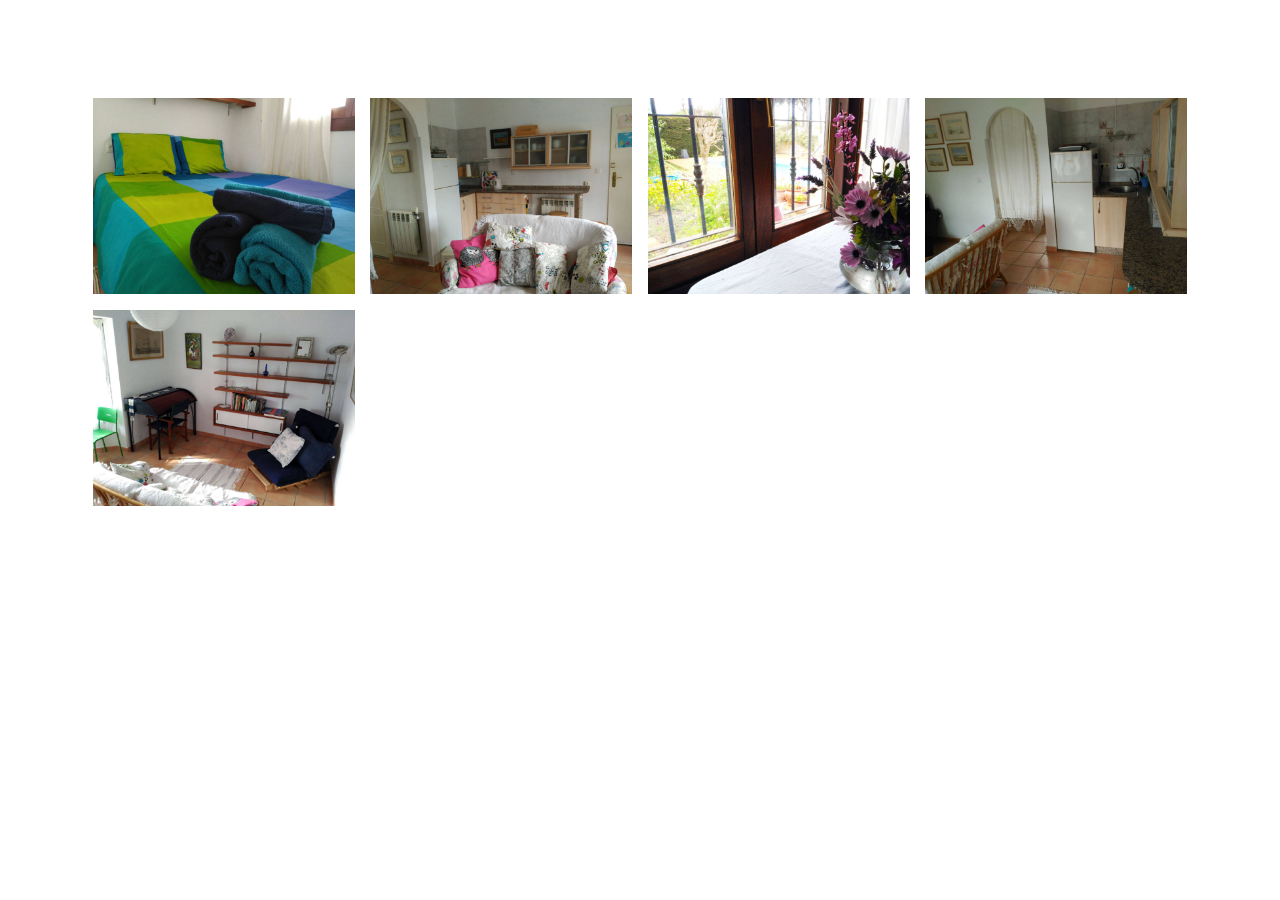
==== gallery/page1.html @ a758ea97 "Added gallery" ====
<!DOCTYPE html>
<html >
<head>
  <!-- Site made with Mobirise Website Builder v4.7.1, https://mobirise.com -->
  <meta charset="UTF-8">
  <meta http-equiv="X-UA-Compatible" content="IE=edge">
  <meta name="generator" content="Mobirise v4.7.1, mobirise.com">
  <meta name="viewport" content="width=device-width, initial-scale=1, minimum-scale=1">
  <link rel="shortcut icon" href="assets/images/logo2.png" type="image/x-icon">
  <meta name="description" content="Web Page Creator Description">
  <title>Page 1</title>
  <link rel="stylesheet" href="assets/web/assets/mobirise-icons/mobirise-icons.css">
  <link rel="stylesheet" href="assets/tether/tether.min.css">
  <link rel="stylesheet" href="assets/bootstrap/css/bootstrap.min.css">
  <link rel="stylesheet" href="assets/bootstrap/css/bootstrap-grid.min.css">
  <link rel="stylesheet" href="assets/bootstrap/css/bootstrap-reboot.min.css">
  <link rel="stylesheet" href="assets/theme/css/style.css">
  <link rel="stylesheet" href="assets/gallery/style.css">
  <link rel="stylesheet" href="assets/mobirise/css/mbr-additional.css" type="text/css">
  
  
  
</head>
<body>
  <section class="mbr-gallery mbr-slider-carousel cid-qPvdoACKpf" id="gallery2-i">

    

    <div class="container">
        <div><!-- Filter --><!-- Gallery --><div class="mbr-gallery-row"><div class="mbr-gallery-layout-default"><div><div><div class="mbr-gallery-item mbr-gallery-item--p1" data-video-url="false" data-tags="Awesome"><div href="#lb-gallery2-i" data-slide-to="0" data-toggle="modal"><img src="assets/images/1-1500x1125-800x600.jpg" alt="" title=""><span class="icon-focus"></span></div></div><div class="mbr-gallery-item mbr-gallery-item--p1" data-video-url="false" data-tags="Awesome"><div href="#lb-gallery2-i" data-slide-to="1" data-toggle="modal"><img src="assets/images/2-1500x1125-800x600.jpg" alt="" title=""><span class="icon-focus"></span></div></div><div class="mbr-gallery-item mbr-gallery-item--p1" data-video-url="false" data-tags="Awesome"><div href="#lb-gallery2-i" data-slide-to="2" data-toggle="modal"><img src="assets/images/3-1500x1125-800x600.jpg" alt="" title=""><span class="icon-focus"></span></div></div><div class="mbr-gallery-item mbr-gallery-item--p1" data-video-url="false" data-tags="Awesome"><div href="#lb-gallery2-i" data-slide-to="3" data-toggle="modal"><img src="assets/images/4-1500x1125-800x600.jpg" alt="" title=""><span class="icon-focus"></span></div></div><div class="mbr-gallery-item mbr-gallery-item--p1" data-video-url="false" data-tags="Awesome"><div href="#lb-gallery2-i" data-slide-to="4" data-toggle="modal"><img src="assets/images/5-1500x1125-800x600.jpg" alt="" title=""><span class="icon-focus"></span></div></div></div></div><div class="clearfix"></div></div></div><!-- Lightbox --><div data-app-prevent-settings="" class="mbr-slider modal fade carousel slide" tabindex="-1" data-keyboard="true" data-interval="false" id="lb-gallery2-i"><div class="modal-dialog"><div class="modal-content"><div class="modal-body"><div class="carousel-inner"><div class="carousel-item"><img src="assets/images/1-1500x1125.jpg" alt="" title=""></div><div class="carousel-item"><img src="assets/images/2-1500x1125.jpg" alt="" title=""></div><div class="carousel-item"><img src="assets/images/3-1500x1125.jpg" alt="" title=""></div><div class="carousel-item"><img src="assets/images/4-1500x1125.jpg" alt="" title=""></div><div class="carousel-item active"><img src="assets/images/5-1500x1125.jpg" alt="" title=""></div></div><a class="carousel-control carousel-control-prev" role="button" data-slide="prev" href="#lb-gallery2-i"><span class="mbri-left mbr-iconfont" aria-hidden="true"></span><span class="sr-only">Previous</span></a><a class="carousel-control carousel-control-next" role="button" data-slide="next" href="#lb-gallery2-i"><span class="mbri-right mbr-iconfont" aria-hidden="true"></span><span class="sr-only">Next</span></a><a class="close" href="#" role="button" data-dismiss="modal"><span class="sr-only">Close</span></a></div></div></div></div></div>
    </div>

</section>


  <section class="engine"><a href="https://mobirise.ws/n">mobile website builder app</a></section><script src="assets/web/assets/jquery/jquery.min.js"></script>
  <script src="assets/popper/popper.min.js"></script>
  <script src="assets/tether/tether.min.js"></script>
  <script src="assets/bootstrap/js/bootstrap.min.js"></script>
  <script src="assets/smoothscroll/smooth-scroll.js"></script>
  <script src="assets/bootstrapcarouselswipe/bootstrap-carousel-swipe.js"></script>
  <script src="assets/vimeoplayer/jquery.mb.vimeo_player.js"></script>
  <script src="assets/masonry/masonry.pkgd.min.js"></script>
  <script src="assets/imagesloaded/imagesloaded.pkgd.min.js"></script>
  <script src="assets/theme/js/script.js"></script>
  <script src="assets/gallery/player.min.js"></script>
  <script src="assets/gallery/script.js"></script>
  <script src="assets/slidervideo/script.js"></script>
  
  
</body>
</html>
---- gallery/assets/web/assets/mobirise-icons/mobirise-icons.css ----
@font-face {
  font-family: 'MobiriseIcons';
  src:  url('mobirise-icons.eot?spat4u');
  src:  url('mobirise-icons.eot?spat4u#iefix') format('embedded-opentype'),
    url('mobirise-icons.ttf?spat4u') format('truetype'),
    url('mobirise-icons.woff?spat4u') format('woff'),
    url('mobirise-icons.svg?spat4u#MobiriseIcons') format('svg');
  font-weight: normal;
  font-style: normal;
}

[class^="mbri-"], [class*=" mbri-"] {
  /* use !important to prevent issues with browser extensions that change fonts */
  font-family: MobiriseIcons !important;
  speak: none;
  font-style: normal;
  font-weight: normal;
  font-variant: normal;
  text-transform: none;
  line-height: 1;

  /* Better Font Rendering =========== */
  -webkit-font-smoothing: antialiased;
  -moz-osx-font-smoothing: grayscale;
}

.mbri-add-submenu:before {
  content: "\e900";
}
.mbri-alert:before {
  content: "\e901";
}
.mbri-align-center:before {
  content: "\e902";
}
.mbri-align-justify:before {
  content: "\e903";
}
.mbri-align-left:before {
  content: "\e904";
}
.mbri-align-right:before {
  content: "\e905";
}
.mbri-android:before {
  content: "\e906";
}
.mbri-apple:before {
  content: "\e907";
}
.mbri-arrow-down:before {
  content: "\e908";
}
.mbri-arrow-next:before {
  content: "\e909";
}
.mbri-arrow-prev:before {
  content: "\e90a";
}
.mbri-arrow-up:before {
  content: "\e90b";
}
.mbri-bold:before {
  content: "\e90c";
}
.mbri-bookmark:before {
  content: "\e90d";
}
.mbri-bootstrap:before {
  content: "\e90e";
}
.mbri-briefcase:before {
  content: "\e90f";
}
.mbri-browse:before {
  content: "\e910";
}
.mbri-bulleted-list:before {
  content: "\e911";
}
.mbri-calendar:before {
  content: "\e912";
}
.mbri-camera:before {
  content: "\e913";
}
.mbri-cart-add:before {
  content: "\e914";
}
.mbri-cart-full:before {
  content: "\e915";
}
.mbri-cash:before {
  content: "\e916";
}
.mbri-change-style:before {
  content: "\e917";
}
.mbri-chat:before {
  content: "\e918";
}
.mbri-clock:before {
  content: "\e919";
}
.mbri-close:before {
  content: "\e91a";
}
.mbri-cloud:before {
  content: "\e91b";
}
.mbri-code:before {
  content: "\e91c";
}
.mbri-contact-form:before {
  content: "\e91d";
}
.mbri-credit-card:before {
  content: "\e91e";
}
.mbri-cursor-click:before {
  content: "\e91f";
}
.mbri-cust-feedback:before {
  content: "\e920";
}
.mbri-database:before {
  content: "\e921";
}
.mbri-delivery:before {
  content: "\e922";
}
.mbri-desktop:before {
  content: "\e923";
}
.mbri-devices:before {
  content: "\e924";
}
.mbri-down:before {
  content: "\e925";
}
.mbri-download:before {
  content: "\e989";
}
.mbri-drag-n-drop:before {
  content: "\e927";
}
.mbri-drag-n-drop2:before {
  content: "\e928";
}
.mbri-edit:before {
  content: "\e929";
}
.mbri-edit2:before {
  content: "\e92a";
}
.mbri-error:before {
  content: "\e92b";
}
.mbri-extension:before {
  content: "\e92c";
}
.mbri-features:before {
  content: "\e92d";
}
.mbri-file:before {
  content: "\e92e";
}
.mbri-flag:before {
  content: "\e92f";
}
.mbri-folder:before {
  content: "\e930";
}
.mbri-gift:before {
  content: "\e931";
}
.mbri-github:before {
  content: "\e932";
}
.mbri-globe:before {
  content: "\e933";
}
.mbri-globe-2:before {
  content: "\e934";
}
.mbri-growing-chart:before {
  content: "\e935";
}
.mbri-hearth:before {
  content: "\e936";
}
.mbri-help:before {
  content: "\e937";
}
.mbri-home:before {
  content: "\e938";
}
.mbri-hot-cup:before {
  content: "\e939";
}
.mbri-idea:before {
  content: "\e93a";
}
.mbri-image-gallery:before {
  content: "\e93b";
}
.mbri-image-slider:before {
  content: "\e93c";
}
.mbri-info:before {
  content: "\e93d";
}
.mbri-italic:before {
  content: "\e93e";
}
.mbri-key:before {
  content: "\e93f";
}
.mbri-laptop:before {
  content: "\e940";
}
.mbri-layers:before {
  content: "\e941";
}
.mbri-left-right:before {
  content: "\e942";
}
.mbri-left:before {
  content: "\e943";
}
.mbri-letter:before {
  content: "\e944";
}
.mbri-like:before {
  content: "\e945";
}
.mbri-link:before {
  content: "\e946";
}
.mbri-lock:before {
  content: "\e947";
}
.mbri-login:before {
  content: "\e948";
}
.mbri-logout:before {
  content: "\e949";
}
.mbri-magic-stick:before {
  content: "\e94a";
}
.mbri-map-pin:before {
  content: "\e94b";
}
.mbri-menu:before {
  content: "\e94c";
}
.mbri-mobile:before {
  content: "\e94d";
}
.mbri-mobile2:before {
  content: "\e94e";
}
.mbri-mobirise:before {
  content: "\e94f";
}
.mbri-more-horizontal:before {
  content: "\e950";
}
.mbri-more-vertical:before {
  content: "\e951";
}
.mbri-music:before {
  content: "\e952";
}
.mbri-new-file:before {
  content: "\e953";
}
.mbri-numbered-list:before {
  content: "\e954";
}
.mbri-opened-folder:before {
  content: "\e955";
}
.mbri-pages:before {
  content: "\e956";
}
.mbri-paper-plane:before {
  content: "\e957";
}
.mbri-paperclip:before {
  content: "\e958";
}
.mbri-photo:before {
  content: "\e959";
}
.mbri-photos:before {
  content: "\e95a";
}
.mbri-pin:before {
  content: "\e95b";
}
.mbri-play:before {
  content: "\e95c";
}
.mbri-plus:before {
  content: "\e95d";
}
.mbri-preview:before {
  content: "\e95e";
}
.mbri-print:before {
  content: "\e95f";
}
.mbri-protect:before {
  content: "\e960";
}
.mbri-question:before {
  content: "\e961";
}
.mbri-quote-left:before {
  content: "\e962";
}
.mbri-quote-right:before {
  content: "\e963";
}
.mbri-refresh:before {
  content: "\e964";
}
.mbri-responsive:before {
  content: "\e965";
}
.mbri-right:before {
  content: "\e966";
}
.mbri-rocket:before {
  content: "\e967";
}
.mbri-sad-face:before {
  content: "\e968";
}
.mbri-sale:before {
  content: "\e969";
}
.mbri-save:before {
  content: "\e96a";
}
.mbri-search:before {
  content: "\e96b";
}
.mbri-setting:before {
  content: "\e96c";
}
.mbri-setting2:before {
  content: "\e96d";
}
.mbri-setting3:before {
  content: "\e96e";
}
.mbri-share:before {
  content: "\e96f";
}
.mbri-shopping-bag:before {
  content: "\e970";
}
.mbri-shopping-basket:before {
  content: "\e971";
}
.mbri-shopping-cart:before {
  content: "\e972";
}
.mbri-sites:before {
  content: "\e973";
}
.mbri-smile-face:before {
  content: "\e974";
}
.mbri-speed:before {
  content: "\e975";
}
.mbri-star:before {
  content: "\e976";
}
.mbri-success:before {
  content: "\e977";
}
.mbri-sun:before {
  content: "\e978";
}
.mbri-sun2:before {
  content: "\e979";
}
.mbri-tablet:before {
  content: "\e97a";
}
.mbri-tablet-vertical:before {
  content: "\e97b";
}
.mbri-target:before {
  content: "\e97c";
}
.mbri-timer:before {
  content: "\e97d";
}
.mbri-to-ftp:before {
  content: "\e97e";
}
.mbri-to-local-drive:before {
  content: "\e97f";
}
.mbri-touch-swipe:before {
  content: "\e980";
}
.mbri-touch:before {
  content: "\e981";
}
.mbri-trash:before {
  content: "\e982";
}
.mbri-underline:before {
  content: "\e983";
}
.mbri-unlink:before {
  content: "\e984";
}
.mbri-unlock:before {
  content: "\e985";
}
.mbri-up-down:before {
  content: "\e986";
}
.mbri-up:before {
  content: "\e987";
}
.mbri-update:before {
  content: "\e988";
}
.mbri-upload:before {
 content: "\e926"; 
}
.mbri-user:before {
  content: "\e98a";
}
.mbri-user2:before {
  content: "\e98b";
}
.mbri-users:before {
  content: "\e98c";
}
.mbri-video:before {
  content: "\e98d";
}
.mbri-video-play:before {
  content: "\e98e";
}
.mbri-watch:before {
  content: "\e98f";
}
.mbri-website-theme:before {
  content: "\e990";
}
.mbri-wifi:before {
  content: "\e991";
}
.mbri-windows:before {
  content: "\e992";
}
.mbri-zoom-out:before {
  content: "\e993";
}
.mbri-redo:before {
  content: "\e994";
}
.mbri-undo:before {
  content: "\e995";
}
---- gallery/assets/theme/css/style.css ----
/*!
 * Mobirise v4 theme (https://mobirise.com/)
 * Copyright 2017 Mobirise
 */
section {
  background-color: #eeeeee; }

section,
.container,
.container-fluid {
  position: relative;
  word-wrap: break-word; }

a.mbr-iconfont:hover {
  text-decoration: none; }

.article .lead p, .article .lead ul, .article .lead ol, .article .lead pre, .article .lead blockquote {
  margin-bottom: 0; }

a {
  font-style: normal;
  font-weight: 400;
  cursor: pointer; }
  a, a:hover {
    text-decoration: none; }

figure {
  margin-bottom: 0; }

body {
  color: #232323; }

h1, h2, h3, h4, h5, h6,
.h1, .h2, .h3, .h4, .h5, .h6,
.display-1, .display-2, .display-3, .display-4 {
  line-height: 1;
  word-break: break-word;
  word-wrap: break-word; }

b, strong {
  font-weight: bold; }

blockquote {
  padding: 10px 0 10px 20px;
  position: relative;
  border-left: 2px solid;
  border-color: #ff3366; }

input:-webkit-autofill, input:-webkit-autofill:hover, input:-webkit-autofill:focus, input:-webkit-autofill:active {
  transition-delay: 9999s;
  transition-property: background-color, color; }

textarea[type="hidden"] {
  display: none; }

body {
  position: relative; }

section {
  background-position: 50% 50%;
  background-repeat: no-repeat;
  background-size: cover; }
  section .mbr-background-video,
  section .mbr-background-video-preview {
    position: absolute;
    bottom: 0;
    left: 0;
    right: 0;
    top: 0; }

.hidden {
  visibility: hidden; }

.mbr-z-index20 {
  z-index: 20; }

/*! Base colors */
.mbr-white {
  color: #ffffff; }

.mbr-black {
  color: #000000; }

.mbr-bg-white {
  background-color: #ffffff; }

.mbr-bg-black {
  background-color: #000000; }

/*! Text-aligns */
.align-left {
  text-align: left; }

.align-center {
  text-align: center; }

.align-right {
  text-align: right; }

@media (max-width: 767px) {
  .align-left, .align-center, .align-right, .mbr-section-btn, .mbr-section-title {
    text-align: center; } }
/*! Font-weight  */
.mbr-light {
  font-weight: 300; }

.mbr-regular {
  font-weight: 400; }

.mbr-semibold {
  font-weight: 500; }

.mbr-bold {
  font-weight: 700; }

/*! Media  */
.media-size-item {
  -webkit-flex: 1 1 auto;
  -moz-flex: 1 1 auto;
  -ms-flex: 1 1 auto;
  -o-flex: 1 1 auto;
  flex: 1 1 auto; }

.media-content {
  -webkit-flex-basis: 100%;
  flex-basis: 100%; }

.media-container-row {
  display: -ms-flexbox;
  display: -webkit-flex;
  display: flex;
  -webkit-flex-direction: row;
  -ms-flex-direction: row;
  flex-direction: row;
  -webkit-flex-wrap: wrap;
  -ms-flex-wrap: wrap;
  flex-wrap: wrap;
  -webkit-justify-content: center;
  -ms-flex-pack: center;
  justify-content: center;
  -webkit-align-content: center;
  -ms-flex-line-pack: center;
  align-content: center;
  -webkit-align-items: start;
  -ms-flex-align: start;
  align-items: start; }
  .media-container-row .media-size-item {
    width: 400px; }

.media-container-column {
  display: -ms-flexbox;
  display: -webkit-flex;
  display: flex;
  -webkit-flex-direction: column;
  -ms-flex-direction: column;
  flex-direction: column;
  -webkit-flex-wrap: wrap;
  -ms-flex-wrap: wrap;
  flex-wrap: wrap;
  -webkit-justify-content: center;
  -ms-flex-pack: center;
  justify-content: center;
  -webkit-align-content: center;
  -ms-flex-line-pack: center;
  align-content: center;
  -webkit-align-items: stretch;
  -ms-flex-align: stretch;
  align-items: stretch; }
  .media-container-column > * {
    width: 100%; }

@media (min-width: 992px) {
  .media-container-row {
    -webkit-flex-wrap: nowrap;
    -ms-flex-wrap: nowrap;
    flex-wrap: nowrap; } }
figure {
  overflow: hidden; }

figure[mbr-media-size] {
  transition: width 0.1s; }

.mbr-figure img, .mbr-figure iframe {
  display: block;
  width: 100%; }

.card {
  background-color: transparent;
  border: none; }

.card-img {
  text-align: center;
  flex-shrink: 0; }

.media {
  max-width: 100%;
  margin: 0 auto; }

.mbr-figure {
  -ms-flex-item-align: center;
  -ms-grid-row-align: center;
  -webkit-align-self: center;
  align-self: center; }

.media-container > div {
  max-width: 100%; }

.mbr-figure img, .card-img img {
  width: 100%; }

@media (max-width: 991px) {
  .media-size-item {
    width: auto !important; }

  .media {
    width: auto; }

  .mbr-figure {
    width: 100% !important; } }
/*! Buttons */
.mbr-section-btn {
  margin-left: -.25rem;
  margin-right: -.25rem;
  font-size: 0; }

nav .mbr-section-btn {
  margin-left: 0rem;
  margin-right: 0rem; }

/*! Btn icon margin */
.btn .mbr-iconfont, .btn.btn-sm .mbr-iconfont {
  cursor: pointer;
  margin-right: 0.5rem; }

.btn.btn-md .mbr-iconfont, .btn.btn-md .mbr-iconfont {
  margin-right: 0.8rem; }

.mbr-regular {
  font-weight: 400; }

.mbr-semibold {
  font-weight: 500; }

.mbr-bold {
  font-weight: 700; }

[type="submit"] {
  -webkit-appearance: none; }

/*! Full-screen */
.mbr-fullscreen .mbr-overlay {
  min-height: 100vh; }

.mbr-fullscreen {
  display: flex;
  display: -webkit-flex;
  display: -moz-flex;
  display: -ms-flex;
  display: -o-flex;
  align-items: center;
  -webkit-align-items: center;
  min-height: 100vh;
  padding-top: 3rem;
  padding-bottom: 3rem; }

/*! Map */
.map {
  height: 25rem;
  position: relative; }
  .map iframe {
    width: 100%;
    height: 100%; }

/* Form */
.form-asterisk {
  font-family: initial;
  position: absolute;
  top: -2px;
  font-weight: normal; }

/*! Scroll to top arrow */
.mbr-arrow-up {
  bottom: 25px;
  right: 90px;
  position: fixed;
  text-align: right;
  z-index: 5000;
  color: #ffffff;
  font-size: 32px;
  transform: rotate(180deg);
  -webkit-transform: rotate(180deg); }

.mbr-arrow-up a {
  background: rgba(0, 0, 0, 0.2);
  border-radius: 3px;
  color: #fff;
  display: inline-block;
  height: 60px;
  width: 60px;
  outline-style: none !important;
  position: relative;
  text-decoration: none;
  transition: all .3s ease-in-out;
  cursor: pointer;
  text-align: center; }
  .mbr-arrow-up a:hover {
    background-color: rgba(0, 0, 0, 0.4); }
  .mbr-arrow-up a i {
    line-height: 60px; }

.mbr-arrow-up-icon {
  display: block;
  color: #fff; }

.mbr-arrow-up-icon::before {
  content: "\203a";
  display: inline-block;
  font-family: serif;
  font-size: 32px;
  line-height: 1;
  font-style: normal;
  position: relative;
  top: 6px;
  left: -4px;
  -webkit-transform: rotate(-90deg);
  transform: rotate(-90deg); }

/*! Arrow Down */
.mbr-arrow {
  position: absolute;
  bottom: 45px;
  left: 50%;
  width: 60px;
  height: 60px;
  cursor: pointer;
  background-color: rgba(80, 80, 80, 0.5);
  border-radius: 50%;
  -webkit-transform: translateX(-50%);
  transform: translateX(-50%); }
  .mbr-arrow > a {
    display: inline-block;
    text-decoration: none;
    outline-style: none;
    -webkit-animation: arrowdown 1.7s ease-in-out infinite;
    animation: arrowdown 1.7s ease-in-out infinite; }
    .mbr-arrow > a > i {
      position: absolute;
      top: -2px;
      left: 15px;
      font-size: 2rem; }

@keyframes arrowdown {
  0% {
    transform: translateY(0px);
    -webkit-transform: translateY(0px); }
  50% {
    transform: translateY(-5px);
    -webkit-transform: translateY(-5px); }
  100% {
    transform: translateY(0px);
    -webkit-transform: translateY(0px); } }
@-webkit-keyframes arrowdown {
  0% {
    transform: translateY(0px);
    -webkit-transform: translateY(0px); }
  50% {
    transform: translateY(-5px);
    -webkit-transform: translateY(-5px); }
  100% {
    transform: translateY(0px);
    -webkit-transform: translateY(0px); } }
@media (max-width: 500px) {
  .mbr-arrow-up {
    left: 50%;
    right: auto;
    transform: translateX(-50%) rotate(180deg);
    -webkit-transform: translateX(-50%) rotate(180deg); } }
/*Gradients animation*/
@keyframes gradient-animation {
  from {
    background-position: 0% 100%;
    animation-timing-function: ease-in-out; }
  to {
    background-position: 100% 0%;
    animation-timing-function: ease-in-out; } }
@-webkit-keyframes gradient-animation {
  from {
    background-position: 0% 100%;
    animation-timing-function: ease-in-out; }
  to {
    background-position: 100% 0%;
    animation-timing-function: ease-in-out; } }
.bg-gradient {
  background-size: 200% 200%;
  animation: gradient-animation 5s infinite alternate;
  -webkit-animation: gradient-animation 5s infinite alternate; }

.menu .navbar-brand {
  display: -webkit-flex; }
  .menu .navbar-brand span {
    display: flex;
    display: -webkit-flex; }
  .menu .navbar-brand .navbar-caption-wrap {
    display: -webkit-flex; }
  .menu .navbar-brand .navbar-logo img {
    display: -webkit-flex; }
@media (min-width: 768px) and (max-width: 991px) {
  .menu .navbar-toggleable-sm .navbar-nav {
    display: -webkit-box;
    display: -webkit-flex;
    display: -ms-flexbox; } }
@media (min-width: 992px) {
  .menu .navbar-nav.nav-dropdown {
    display: -webkit-flex; }
  .menu .navbar-toggleable-sm .navbar-collapse {
    display: -webkit-flex !important; } }

/*# sourceMappingURL=style.css.map */
.engine {
	position: absolute;
	text-indent: -2400px;
	text-align: center;
	padding: 0;
	top: 0;
	left: -2400px;
}
---- gallery/assets/gallery/style.css ----
/*-------

   Gallery

-------*/
.mbr-gallery .mbr-gallery-item {
  position: relative;
  display: inline-block;
  width: 25%;
  cursor: pointer; }

@media (max-width: 768px) {
  .mbr-gallery .mbr-gallery-item {
    width: 50%; } }
@media (max-width: 400px) {
  .mbr-gallery .mbr-gallery-item {
    width: 100%; } }
.mbr-gallery .icon-focus,
.mbr-gallery .icon-video {
  position: absolute;
  top: calc(50% - 32px);
  left: calc(50% - 24px);
  font-family: 'MobiriseIcons' !important;
  font-size: 3rem !important;
  color: #fff;
  opacity: 0;
  transition: .2s opacity ease-in-out;
  z-index: 5; }

.mbr-gallery .icon-focus::before {
  content: '\e96b'; }

.mbr-gallery .icon-video::before {
  content: '\e95c'; }

.mbr-gallery .mbr-gallery-item > div:hover .icon-focus,
.mbr-gallery .mbr-gallery-item > div:hover .icon-video {
  opacity: 1; }

.mbr-gallery .mbr-gallery-item img {
  width: 100%;
  opacity: 1;
  -webkit-transition: .2s opacity ease-in-out;
  transition: .2s opacity ease-in-out; }

.mbr-gallery .mbr-gallery-item > div:hover img {
  opacity: 1; }

.mbr-gallery .mbr-gallery-item > div {
  background: #fff;
  display: block;
  outline: none;
  position: relative; }

.mbr-gallery .mbr-gallery-item .icon {
  -webkit-transform: translateX(-50%) translateY(-50%);
  -webkit-transition: .2s opacity ease-in-out;
  color: #000;
  font-size: 30px;
  height: 69px;
  left: 50%;
  opacity: 0;
  position: absolute;
  top: 50%;
  transform: translateX(-50%) translateY(-50%);
  transition: .2s opacity ease-in-out;
  width: 69px; }

.mbr-gallery .mbr-gallery-item .icon::after,
.mbr-gallery .mbr-gallery-item .icon::before {
  content: '';
  display: block;
  position: absolute;
  height: 69px;
  width: 1px;
  margin-left: 34.5px;
  background-color: #fff; }

.mbr-gallery .mbr-gallery-item .icon::after {
  width: 69px;
  height: 1px;
  margin-left: 0;
  margin-top: 34.5px; }

.mbr-gallery .mbr-gallery-item > div:hover .icon {
  opacity: 1; }

.mbr-gallery .mbr-gallery-item > div:hover::before {
  opacity: .9; }

.mbr-gallery .mbr-gallery-item > div:hover .mbr-gallery-title {
  background: transparent !important; }

/* remove spacing */
.mbr-gallery .mbr-gallery-row.no-gutter {
  margin: 0; }

.mbr-gallery .mbr-gallery-row.no-gutter .mbr-gallery-item {
  padding: 0; }

/* container */
.mbr-gallery .container.mbr-gallery-layout-default {
  padding: 93px 0; }

/* fix horizontal scrollbar */
.mbr-gallery .mbr-gallery-layout-article,
.mbr-gallery .mbr-gallery-layout-default {
  overflow: hidden; }

/* lightbox */
.mbr-gallery .modal {
  position: fixed;
  overflow: hidden;
  padding-right: 0 !important; }

.mbr-gallery .modal-content {
  border-radius: 0;
  border: none;
  background: transparent; }

.mbr-gallery .modal-body {
  padding: 0; }

.mbr-gallery .modal-body img {
  width: 100%; }

.mbr-gallery .modal .close {
  position: fixed;
  background: #1b1b1b;
  opacity: .5;
  font-size: 35px;
  font-weight: 300;
  width: 70px;
  height: 70px;
  border-radius: 50%;
  color: #fff;
  top: 2.5rem;
  right: 2.5rem;
  line-height: 70px;
  border: none;
  text-align: center;
  text-shadow: none;
  z-index: 5;
  -webkit-transition: opacity .3s ease;
  -moz-transition: opacity .3s ease;
  -o-transition: opacity .3s ease;
  transition: opacity .3s ease;
  font-family: 'MobiriseIcons'; }
  .mbr-gallery .modal .close::before {
    content: '\e91a'; }

.mbr-gallery .modal .close:hover {
  opacity: 1;
  background: #000;
  color: #fff; }

.mbr-gallery .modal-dialog {
  max-width: 100% !important; }

.mbr-gallery .modal.in .modal-dialog {
  margin: 0 auto; }

/* modal back color opacity */
.modal-backdrop.in {
  opacity: .8;
  filter: alpha(opacity=80); }

@media (max-width: 768px) {
  .mbr-gallery .carousel-control,
  .mbr-gallery .carousel-indicators,
  .mbr-gallery .modal .close {
    position: fixed; } }
/* fix fade in effect */
.mbr-gallery .modal.fade .modal-dialog {
  -webkit-transition: margin-top .3s ease-out;
  -moz-transition: margin-top .3s ease-out;
  -o-transition: margin-top .3s ease-out;
  transition: margin-top .3s ease-out; }

.mbr-gallery .modal.fade .modal-dialog,
.mbr-gallery .modal.in .modal-dialog {
  -webkit-transform: none;
  -ms-transform: none;
  -o-transform: none;
  transform: none; }

/*-------

   Slider

-------*/
.mbr-slider .carousel-inner > .active,
.mbr-slider .carousel-inner > .next,
.mbr-slider .carousel-inner > .prev {
  display: table; }

.mbr-slider .carousel-control {
  position: absolute;
  width: 70px;
  height: 70px;
  top: 50%;
  margin-top: -35px;
  line-height: 70px;
  border-radius: 50%;
  font-size: 35px;
  border: 0;
  opacity: .5;
  text-shadow: none;
  z-index: 5;
  color: #fff;
  -webkit-transition: all .2s ease-in-out 0s;
  -o-transition: all .2s ease-in-out 0s;
  transition: all .2s ease-in-out 0s; }

.mbr-gallery .mbr-slider .carousel-control {
  position: fixed; }

@media (max-width: 991px) {
  .mbr-gallery .mbr-slider .carousel-control {
    bottom: 2.5rem;
    margin-top: 0;
    top: auto;
    z-index: 17; } }
.mbr-gallery .mbr-slider .carousel-inner > .active {
  display: block; }

.mbr-slider .carousel-control.left {
  left: 0;
  margin-left: 2.5rem; }

.mbr-slider .carousel-control.right {
  right: 0;
  margin-right: 2.5rem; }

.mbr-slider .carousel-control .icon-next,
.mbr-slider .carousel-control .icon-prev {
  margin-top: -18px;
  font-size: 40px;
  line-height: 27px; }

.mbr-slider .carousel-control:hover {
  background: #1b1b1b;
  color: #fff;
  opacity: 1; }

.mbr-slider .carousel-indicators {
  position: absolute;
  bottom: 0;
  margin-bottom: 1.5rem !important; }

@media (max-width: 543px) {
  .mbr-slider .carousel-indicators {
    display: none; } }
.carousel-indicators .active,
.carousel-indicators li {
  width: 15px;
  height: 15px;
  margin: 3px;
  background: #1b1b1b;
  border: 0;
  opacity: .5; }

.carousel-indicators .active {
  border: 4px solid #1b1b1b;
  background: #fff; }

.carousel-indicators li {
  max-width: 15px;
  max-height: 15px;
  margin: 3px;
  background: #1b1b1b;
  border: 0;
  border-radius: 50%;
  opacity: .5; }

.carousel-indicators li.active {
  border: 4px solid #1b1b1b;
  background: #fff; }

.container .carousel-indicators {
  margin-bottom: 3px; }

.mbr-gallery .mbr-slider .carousel-indicators {
  position: fixed;
  margin-bottom: 2.5rem !important; }

@media (max-width: 991px) {
  .mbr-gallery .mbr-slider .carousel-indicators {
    margin-bottom: 3.625rem !important;
    padding-left: 2.5rem;
    padding-right: 2.5rem; } }
.mbr-slider .carousel-indicators .active,
.mbr-slider .carousel-indicators li {
  width: 20px;
  height: 20px;
  margin: 3px;
  background: #1b1b1b;
  border: 0;
  opacity: .5; }

.mbr-slider .carousel-indicators .active {
  border: 4px solid #1b1b1b;
  background: #fff; }

@media (max-width: 767px) {
  .mbr-slider .carousel-control {
    top: auto;
    bottom: 20px; }

  .mbr-slider > .container .carousel-control {
    margin-bottom: 0; } }
/* boxed slider */
.mbr-slider > .boxed-slider {
  position: relative;
  padding: 93px 0; }

.mbr-slider > .boxed-slider > div {
  position: relative; }

.mbr-slider > .container img {
  width: 100%; }

.mbr-slider > .container img + .row {
  position: absolute;
  top: 50%;
  left: 0;
  right: 0;
  -webkit-transform: translateY(-50%);
  -moz-transform: translateY(-50%);
  transform: translateY(-50%);
  z-index: 2; }

.mbr-slider .mbr-section {
  padding: 0;
  background-attachment: scroll; }

.mbr-slider .mbr-table-cell {
  padding: 0; }

.mbr-slider > .container .carousel-indicators {
  margin-bottom: 3px; }

/* article slider */
.mbr-slider > .article-slider .mbr-section,
.mbr-slider > .article-slider .mbr-section .mbr-table-cell {
  padding-top: 0;
  padding-bottom: 0; }

.modal-backdrop.show {
  opacity: .7; }

.video-container .mbr-background-video iframe {
  width: 100%;
  height: 100%; }

.mbr-gallery-item__hided {
  position: absolute !important;
  left: 0 !important;
  width: 0 !important;
  height: 0;
  padding: 0 !important; }

.mbr-gallery-item__hided img {
  display: none !important; }

.mbr-gallery-item__hided span {
  display: none !important; }

.mbr-gallery-filter {
  padding-top: 30px;
  padding-bottom: 30px;
  text-align: center; }
  .mbr-gallery-filter li {
    display: inline-block;
    padding: 5px 0;
    transition: all .3s ease-out; }
    .mbr-gallery-filter li .btn {
      cursor: pointer; }
  .mbr-gallery-filter.gallery-filter__bg li {
    color: #fff; }
  .mbr-gallery-filter.gallery-filter__bg .active {
    color: #000;
    background-color: #fff; }
  .mbr-gallery-filter ul {
    display: inline-block;
    width: 100%;
    padding-left: 0;
    margin-bottom: 0;
    list-style: none; }

.mbr-gallery-item > div {
  position: relative; }

.mbr-gallery-item--p1 {
  padding: 0.5rem; }

.mbr-gallery-item--p2 {
  padding: 1rem; }

.mbr-gallery-item--p3 {
  padding: 1.5rem; }

.mbr-gallery-item--p4 {
  padding: 2rem; }

.mbr-gallery-item--p5 {
  padding: 2.5rem; }

.mbr-gallery-item--p6 {
  padding: 3rem; }

.mbr-gallery .mbr-gallery-item--p4 {
  width: 33.333%; }

.mbr-gallery .mbr-gallery-item--p6, .mbr-gallery .mbr-gallery-item--p5 {
  width: 50%; }

@media (max-width: 992px) {
  .mbr-gallery-item--p1 {
    padding: 0.5rem; }

  .mbr-gallery-item--p2 {
    padding: 0.8rem; }

  .mbr-gallery-item--p3 {
    padding: 1rem; }

  .mbr-gallery-item--p4 {
    padding: 1.5rem; }

  .mbr-gallery-item--p5 {
    padding: 1.8rem; }

  .mbr-gallery-item--p6 {
    padding: 2rem; }

  .mbr-gallery .mbr-gallery-item--p2,
  .mbr-gallery .mbr-gallery-item--p3 {
    width: 50%; }

  .mbr-gallery .mbr-gallery-item--p6,
  .mbr-gallery .mbr-gallery-item--p5,
  .mbr-gallery .mbr-gallery-item--p4 {
    width: 100%; } }
@media (max-width: 400px) {
  .mbr-gallery .mbr-gallery-item--p3,
  .mbr-gallery .mbr-gallery-item--p2,
  .mbr-gallery .mbr-gallery-item--p1 {
    width: 100%; } }

/*# sourceMappingURL=style.css.map */
---- gallery/assets/mobirise/css/mbr-additional.css ----
@import url(https://fonts.googleapis.com/css?family=Rubik:300,300i,400,400i,500,500i,700,700i,900,900i);





body {
  font-style: normal;
  line-height: 1.5;
}
.mbr-section-title {
  font-style: normal;
  line-height: 1.2;
}
.mbr-section-subtitle {
  line-height: 1.3;
}
.mbr-text {
  font-style: normal;
  line-height: 1.6;
}
.display-1 {
  font-family: 'Rubik', sans-serif;
  font-size: 4.25rem;
}
.display-1 > .mbr-iconfont {
  font-size: 6.8rem;
}
.display-2 {
  font-family: 'Rubik', sans-serif;
  font-size: 3rem;
}
.display-2 > .mbr-iconfont {
  font-size: 4.8rem;
}
.display-4 {
  font-family: 'Rubik', sans-serif;
  font-size: 1rem;
}
.display-4 > .mbr-iconfont {
  font-size: 1.6rem;
}
.display-5 {
  font-family: 'Rubik', sans-serif;
  font-size: 1.5rem;
}
.display-5 > .mbr-iconfont {
  font-size: 2.4rem;
}
.display-7 {
  font-family: 'Rubik', sans-serif;
  font-size: 1rem;
}
.display-7 > .mbr-iconfont {
  font-size: 1.6rem;
}
/* ---- Fluid typography for mobile devices ---- */
/* 1.4 - font scale ratio ( bootstrap == 1.42857 ) */
/* 100vw - current viewport width */
/* (48 - 20)  48 == 48rem == 768px, 20 == 20rem == 320px(minimal supported viewport) */
/* 0.65 - min scale variable, may vary */
@media (max-width: 768px) {
  .display-1 {
    font-size: 3.4rem;
    font-size: calc( 2.1374999999999997rem + (4.25 - 2.1374999999999997) * ((100vw - 20rem) / (48 - 20)));
    line-height: calc( 1.4 * (2.1374999999999997rem + (4.25 - 2.1374999999999997) * ((100vw - 20rem) / (48 - 20))));
  }
  .display-2 {
    font-size: 2.4rem;
    font-size: calc( 1.7rem + (3 - 1.7) * ((100vw - 20rem) / (48 - 20)));
    line-height: calc( 1.4 * (1.7rem + (3 - 1.7) * ((100vw - 20rem) / (48 - 20))));
  }
  .display-4 {
    font-size: 0.8rem;
    font-size: calc( 1rem + (1 - 1) * ((100vw - 20rem) / (48 - 20)));
    line-height: calc( 1.4 * (1rem + (1 - 1) * ((100vw - 20rem) / (48 - 20))));
  }
  .display-5 {
    font-size: 1.2rem;
    font-size: calc( 1.175rem + (1.5 - 1.175) * ((100vw - 20rem) / (48 - 20)));
    line-height: calc( 1.4 * (1.175rem + (1.5 - 1.175) * ((100vw - 20rem) / (48 - 20))));
  }
}
/* Buttons */
.btn {
  font-weight: 500;
  border-width: 2px;
  font-style: normal;
  letter-spacing: 1px;
  margin: .4rem .8rem;
  white-space: normal;
  -webkit-transition: all 0.3s ease-in-out;
  -moz-transition: all 0.3s ease-in-out;
  transition: all 0.3s ease-in-out;
  padding: 1rem 3rem;
  border-radius: 3px;
  display: inline-flex;
  align-items: center;
  justify-content: center;
  word-break: break-word;
}
.btn-sm {
  font-weight: 500;
  letter-spacing: 1px;
  -webkit-transition: all 0.3s ease-in-out;
  -moz-transition: all 0.3s ease-in-out;
  transition: all 0.3s ease-in-out;
  padding: 0.6rem 1.5rem;
  border-radius: 3px;
}
.btn-md {
  font-weight: 500;
  letter-spacing: 1px;
  margin: .4rem .8rem !important;
  -webkit-transition: all 0.3s ease-in-out;
  -moz-transition: all 0.3s ease-in-out;
  transition: all 0.3s ease-in-out;
  padding: 1rem 3rem;
  border-radius: 3px;
}
.btn-lg {
  font-weight: 500;
  letter-spacing: 1px;
  margin: .4rem .8rem !important;
  -webkit-transition: all 0.3s ease-in-out;
  -moz-transition: all 0.3s ease-in-out;
  transition: all 0.3s ease-in-out;
  padding: 1.2rem 3.2rem;
  border-radius: 3px;
}
.bg-primary {
  background-color: #149dcc !important;
}
.bg-success {
  background-color: #f7ed4a !important;
}
.bg-info {
  background-color: #82786e !important;
}
.bg-warning {
  background-color: #879a9f !important;
}
.bg-danger {
  background-color: #b1a374 !important;
}
.btn-primary,
.btn-primary:active {
  background-color: #149dcc !important;
  border-color: #149dcc !important;
  color: #ffffff !important;
}
.btn-primary:hover,
.btn-primary:focus,
.btn-primary.focus,
.btn-primary.active {
  color: #ffffff !important;
  background-color: #0d6786 !important;
  border-color: #0d6786 !important;
}
.btn-primary.disabled,
.btn-primary:disabled {
  color: #ffffff !important;
  background-color: #0d6786 !important;
  border-color: #0d6786 !important;
}
.btn-secondary,
.btn-secondary:active {
  background-color: #ff3366 !important;
  border-color: #ff3366 !important;
  color: #ffffff !important;
}
.btn-secondary:hover,
.btn-secondary:focus,
.btn-secondary.focus,
.btn-secondary.active {
  color: #ffffff !important;
  background-color: #e50039 !important;
  border-color: #e50039 !important;
}
.btn-secondary.disabled,
.btn-secondary:disabled {
  color: #ffffff !important;
  background-color: #e50039 !important;
  border-color: #e50039 !important;
}
.btn-info,
.btn-info:active {
  background-color: #82786e !important;
  border-color: #82786e !important;
  color: #ffffff !important;
}
.btn-info:hover,
.btn-info:focus,
.btn-info.focus,
.btn-info.active {
  color: #ffffff !important;
  background-color: #59524b !important;
  border-color: #59524b !important;
}
.btn-info.disabled,
.btn-info:disabled {
  color: #ffffff !important;
  background-color: #59524b !important;
  border-color: #59524b !important;
}
.btn-success,
.btn-success:active {
  background-color: #f7ed4a !important;
  border-color: #f7ed4a !important;
  color: #3f3c03 !important;
}
.btn-success:hover,
.btn-success:focus,
.btn-success.focus,
.btn-success.active {
  color: #3f3c03 !important;
  background-color: #eadd0a !important;
  border-color: #eadd0a !important;
}
.btn-success.disabled,
.btn-success:disabled {
  color: #3f3c03 !important;
  background-color: #eadd0a !important;
  border-color: #eadd0a !important;
}
.btn-warning,
.btn-warning:active {
  background-color: #879a9f !important;
  border-color: #879a9f !important;
  color: #ffffff !important;
}
.btn-warning:hover,
.btn-warning:focus,
.btn-warning.focus,
.btn-warning.active {
  color: #ffffff !important;
  background-color: #617479 !important;
  border-color: #617479 !important;
}
.btn-warning.disabled,
.btn-warning:disabled {
  color: #ffffff !important;
  background-color: #617479 !important;
  border-color: #617479 !important;
}
.btn-danger,
.btn-danger:active {
  background-color: #b1a374 !important;
  border-color: #b1a374 !important;
  color: #ffffff !important;
}
.btn-danger:hover,
.btn-danger:focus,
.btn-danger.focus,
.btn-danger.active {
  color: #ffffff !important;
  background-color: #8b7d4e !important;
  border-color: #8b7d4e !important;
}
.btn-danger.disabled,
.btn-danger:disabled {
  color: #ffffff !important;
  background-color: #8b7d4e !important;
  border-color: #8b7d4e !important;
}
.btn-white {
  color: #333333 !important;
}
.btn-white,
.btn-white:active {
  background-color: #ffffff !important;
  border-color: #ffffff !important;
  color: #808080 !important;
}
.btn-white:hover,
.btn-white:focus,
.btn-white.focus,
.btn-white.active {
  color: #808080 !important;
  background-color: #d9d9d9 !important;
  border-color: #d9d9d9 !important;
}
.btn-white.disabled,
.btn-white:disabled {
  color: #808080 !important;
  background-color: #d9d9d9 !important;
  border-color: #d9d9d9 !important;
}
.btn-black,
.btn-black:active {
  background-color: #333333 !important;
  border-color: #333333 !important;
  color: #ffffff !important;
}
.btn-black:hover,
.btn-black:focus,
.btn-black.focus,
.btn-black.active {
  color: #ffffff !important;
  background-color: #0d0d0d !important;
  border-color: #0d0d0d !important;
}
.btn-black.disabled,
.btn-black:disabled {
  color: #ffffff !important;
  background-color: #0d0d0d !important;
  border-color: #0d0d0d !important;
}
.btn-primary-outline,
.btn-primary-outline:active {
  background: none;
  border-color: #0b566f;
  color: #0b566f;
}
.btn-primary-outline:hover,
.btn-primary-outline:focus,
.btn-primary-outline.focus,
.btn-primary-outline.active {
  color: #ffffff;
  background-color: #149dcc;
  border-color: #149dcc;
}
.btn-primary-outline.disabled,
.btn-primary-outline:disabled {
  color: #ffffff !important;
  background-color: #149dcc !important;
  border-color: #149dcc !important;
}
.btn-secondary-outline,
.btn-secondary-outline:active {
  background: none;
  border-color: #cc0033;
  color: #cc0033;
}
.btn-secondary-outline:hover,
.btn-secondary-outline:focus,
.btn-secondary-outline.focus,
.btn-secondary-outline.active {
  color: #ffffff;
  background-color: #ff3366;
  border-color: #ff3366;
}
.btn-secondary-outline.disabled,
.btn-secondary-outline:disabled {
  color: #ffffff !important;
  background-color: #ff3366 !important;
  border-color: #ff3366 !important;
}
.btn-info-outline,
.btn-info-outline:active {
  background: none;
  border-color: #4b453f;
  color: #4b453f;
}
.btn-info-outline:hover,
.btn-info-outline:focus,
.btn-info-outline.focus,
.btn-info-outline.active {
  color: #ffffff;
  background-color: #82786e;
  border-color: #82786e;
}
.btn-info-outline.disabled,
.btn-info-outline:disabled {
  color: #ffffff !important;
  background-color: #82786e !important;
  border-color: #82786e !important;
}
.btn-success-outline,
.btn-success-outline:active {
  background: none;
  border-color: #d2c609;
  color: #d2c609;
}
.btn-success-outline:hover,
.btn-success-outline:focus,
.btn-success-outline.focus,
.btn-success-outline.active {
  color: #3f3c03;
  background-color: #f7ed4a;
  border-color: #f7ed4a;
}
.btn-success-outline.disabled,
.btn-success-outline:disabled {
  color: #3f3c03 !important;
  background-color: #f7ed4a !important;
  border-color: #f7ed4a !important;
}
.btn-warning-outline,
.btn-warning-outline:active {
  background: none;
  border-color: #55666b;
  color: #55666b;
}
.btn-warning-outline:hover,
.btn-warning-outline:focus,
.btn-warning-outline.focus,
.btn-warning-outline.active {
  color: #ffffff;
  background-color: #879a9f;
  border-color: #879a9f;
}
.btn-warning-outline.disabled,
.btn-warning-outline:disabled {
  color: #ffffff !important;
  background-color: #879a9f !important;
  border-color: #879a9f !important;
}
.btn-danger-outline,
.btn-danger-outline:active {
  background: none;
  border-color: #7a6e45;
  color: #7a6e45;
}
.btn-danger-outline:hover,
.btn-danger-outline:focus,
.btn-danger-outline.focus,
.btn-danger-outline.active {
  color: #ffffff;
  background-color: #b1a374;
  border-color: #b1a374;
}
.btn-danger-outline.disabled,
.btn-danger-outline:disabled {
  color: #ffffff !important;
  background-color: #b1a374 !important;
  border-color: #b1a374 !important;
}
.btn-black-outline,
.btn-black-outline:active {
  background: none;
  border-color: #000000;
  color: #000000;
}
.btn-black-outline:hover,
.btn-black-outline:focus,
.btn-black-outline.focus,
.btn-black-outline.active {
  color: #ffffff;
  background-color: #333333;
  border-color: #333333;
}
.btn-black-outline.disabled,
.btn-black-outline:disabled {
  color: #ffffff !important;
  background-color: #333333 !important;
  border-color: #333333 !important;
}
.btn-white-outline,
.btn-white-outline:active,
.btn-white-outline.active {
  background: none;
  border-color: #ffffff;
  color: #ffffff;
}
.btn-white-outline:hover,
.btn-white-outline:focus,
.btn-white-outline.focus {
  color: #333333;
  background-color: #ffffff;
  border-color: #ffffff;
}
.text-primary {
  color: #149dcc !important;
}
.text-secondary {
  color: #ff3366 !important;
}
.text-success {
  color: #f7ed4a !important;
}
.text-info {
  color: #82786e !important;
}
.text-warning {
  color: #879a9f !important;
}
.text-danger {
  color: #b1a374 !important;
}
.text-white {
  color: #ffffff !important;
}
.text-black {
  color: #000000 !important;
}
a.text-primary:hover,
a.text-primary:focus {
  color: #0b566f !important;
}
a.text-secondary:hover,
a.text-secondary:focus {
  color: #cc0033 !important;
}
a.text-success:hover,
a.text-success:focus {
  color: #d2c609 !important;
}
a.text-info:hover,
a.text-info:focus {
  color: #4b453f !important;
}
a.text-warning:hover,
a.text-warning:focus {
  color: #55666b !important;
}
a.text-danger:hover,
a.text-danger:focus {
  color: #7a6e45 !important;
}
a.text-white:hover,
a.text-white:focus {
  color: #b3b3b3 !important;
}
a.text-black:hover,
a.text-black:focus {
  color: #4d4d4d !important;
}
.alert-success {
  background-color: #70c770;
}
.alert-info {
  background-color: #82786e;
}
.alert-warning {
  background-color: #879a9f;
}
.alert-danger {
  background-color: #b1a374;
}
.mbr-section-btn a.btn:not(.btn-form) {
  border-radius: 100px;
}
.mbr-section-btn a.btn:not(.btn-form):hover,
.mbr-section-btn a.btn:not(.btn-form):focus {
  box-shadow: none !important;
}
.mbr-section-btn a.btn:not(.btn-form):hover,
.mbr-section-btn a.btn:not(.btn-form):focus {
  box-shadow: 0 10px 40px 0 rgba(0, 0, 0, 0.2) !important;
  -webkit-box-shadow: 0 10px 40px 0 rgba(0, 0, 0, 0.2) !important;
}
.mbr-gallery-filter li a {
  border-radius: 100px !important;
}
.mbr-gallery-filter li.active .btn {
  background-color: #149dcc;
  border-color: #149dcc;
  color: #ffffff;
}
.mbr-gallery-filter li.active .btn:focus {
  box-shadow: none;
}
.nav-tabs .nav-link {
  border-radius: 100px !important;
}
.btn-form {
  border-radius: 0;
}
.btn-form:hover {
  cursor: pointer;
}
a,
a:hover {
  color: #149dcc;
}
.mbr-plan-header.bg-primary .mbr-plan-subtitle,
.mbr-plan-header.bg-primary .mbr-plan-price-desc {
  color: #b4e6f8;
}
.mbr-plan-header.bg-success .mbr-plan-subtitle,
.mbr-plan-header.bg-success .mbr-plan-price-desc {
  color: #ffffff;
}
.mbr-plan-header.bg-info .mbr-plan-subtitle,
.mbr-plan-header.bg-info .mbr-plan-price-desc {
  color: #beb8b2;
}
.mbr-plan-header.bg-warning .mbr-plan-subtitle,
.mbr-plan-header.bg-warning .mbr-plan-price-desc {
  color: #ced6d8;
}
.mbr-plan-header.bg-danger .mbr-plan-subtitle,
.mbr-plan-header.bg-danger .mbr-plan-price-desc {
  color: #dfd9c6;
}
/* Scroll to top button*/
.scrollToTop_wraper {
  display: none;
}
#scrollToTop a i:before {
  content: '';
  position: absolute;
  height: 40%;
  top: 25%;
  background: #fff;
  width: 2px;
  left: calc(50% - 1px);
}
#scrollToTop a i:after {
  content: '';
  position: absolute;
  display: block;
  border-top: 2px solid #fff;
  border-right: 2px solid #fff;
  width: 40%;
  height: 40%;
  left: 30%;
  bottom: 30%;
  transform: rotate(135deg);
}
/* Others*/
.note-check a[data-value=Rubik] {
  font-style: normal;
}
.mbr-arrow a {
  color: #ffffff;
}
@media (max-width: 767px) {
  .mbr-arrow {
    display: none;
  }
}
.form-control-label {
  position: relative;
  cursor: pointer;
  margin-bottom: .357em;
  padding: 0;
}
.alert {
  color: #ffffff;
  border-radius: 0;
  border: 0;
  font-size: .875rem;
  line-height: 1.5;
  margin-bottom: 1.875rem;
  padding: 1.25rem;
  position: relative;
}
.alert.alert-form::after {
  background-color: inherit;
  bottom: -7px;
  content: "";
  display: block;
  height: 14px;
  left: 50%;
  margin-left: -7px;
  position: absolute;
  transform: rotate(45deg);
  width: 14px;
}
.form-control {
  background-color: #f5f5f5;
  box-shadow: none;
  color: #565656;
  font-family: 'Rubik', sans-serif;
  font-size: 1rem;
  line-height: 1.43;
  min-height: 3.5em;
  padding: 1.07em .5em;
}
.form-control > .mbr-iconfont {
  font-size: 1.6rem;
}
.form-control,
.form-control:focus {
  border: 1px solid #e8e8e8;
}
.form-active .form-control:invalid {
  border-color: red;
}
.mbr-overlay {
  background-color: #000;
  bottom: 0;
  left: 0;
  opacity: .5;
  position: absolute;
  right: 0;
  top: 0;
  z-index: 0;
}
blockquote {
  font-style: italic;
  padding: 10px 0 10px 20px;
  font-size: 1.09rem;
  position: relative;
  border-color: #149dcc;
  border-width: 3px;
}
ul,
ol,
pre,
blockquote {
  margin-bottom: 2.3125rem;
}
pre {
  background: #f4f4f4;
  padding: 10px 24px;
  white-space: pre-wrap;
}
.inactive {
  -webkit-user-select: none;
  -moz-user-select: none;
  -ms-user-select: none;
  user-select: none;
  pointer-events: none;
  -webkit-user-drag: none;
  user-drag: none;
}
.mbr-section__comments .row {
  justify-content: center;
}
/* Forms */
.mbr-form .btn {
  margin: .4rem 0;
}
.mbr-form .input-group-btn a.btn {
  border-radius: 100px !important;
}
.mbr-form .input-group-btn a.btn:hover {
  box-shadow: 0 10px 40px 0 rgba(0, 0, 0, 0.2);
}
.mbr-form .input-group-btn button[type="submit"] {
  border-radius: 100px !important;
  padding: 1rem 3rem;
}
.mbr-form .input-group-btn button[type="submit"]:hover {
  box-shadow: 0 10px 40px 0 rgba(0, 0, 0, 0.2);
}
.form2 .form-control {
  border-top-left-radius: 100px;
  border-bottom-left-radius: 100px;
}
.form2 .input-group-btn a.btn {
  border-top-left-radius: 0 !important;
  border-bottom-left-radius: 0 !important;
}
.form2 .input-group-btn button[type="submit"] {
  border-top-left-radius: 0 !important;
  border-bottom-left-radius: 0 !important;
}
.form3 input[type="email"] {
  border-radius: 100px !important;
}
@media (max-width: 349px) {
  .form2 input[type="email"] {
    border-radius: 100px !important;
  }
  .form2 .input-group-btn a.btn {
    border-radius: 100px !important;
  }
  .form2 .input-group-btn button[type="submit"] {
    border-radius: 100px !important;
  }
}
@media (max-width: 767px) {
  .btn {
    font-size: .75rem !important;
  }
  .btn .mbr-iconfont {
    font-size: 1rem !important;
  }
}
/* Social block */
.btn-social {
  font-size: 20px;
  border-radius: 50%;
  padding: 0;
  width: 44px;
  height: 44px;
  line-height: 44px;
  text-align: center;
  position: relative;
  border: 2px solid #c0a375;
  border-color: #149dcc;
  color: #232323;
  cursor: pointer;
}
.btn-social i {
  top: 0;
  line-height: 44px;
  width: 44px;
}
.btn-social:hover {
  color: #fff;
  background: #149dcc;
}
.btn-social + .btn {
  margin-left: .1rem;
}
/* Footer */
.mbr-footer-content li::before,
.mbr-footer .mbr-contacts li::before {
  background: #149dcc;
}
.mbr-footer-content li a:hover,
.mbr-footer .mbr-contacts li a:hover {
  color: #149dcc;
}
.footer3 input[type="email"],
.footer4 input[type="email"] {
  border-radius: 100px !important;
}
.footer3 .input-group-btn a.btn,
.footer4 .input-group-btn a.btn {
  border-radius: 100px !important;
}
.footer3 .input-group-btn button[type="submit"],
.footer4 .input-group-btn button[type="submit"] {
  border-radius: 100px !important;
}
/* Headers*/
.header13 .form-inline input[type="email"],
.header14 .form-inline input[type="email"] {
  border-radius: 100px;
}
.header13 .form-inline input[type="text"],
.header14 .form-inline input[type="text"] {
  border-radius: 100px;
}
.header13 .form-inline input[type="tel"],
.header14 .form-inline input[type="tel"] {
  border-radius: 100px;
}
.header13 .form-inline a.btn,
.header14 .form-inline a.btn {
  border-radius: 100px;
}
.header13 .form-inline button,
.header14 .form-inline button {
  border-radius: 100px !important;
}
.offset-1 {
  margin-left: 8.33333%;
}
.offset-2 {
  margin-left: 16.66667%;
}
.offset-3 {
  margin-left: 25%;
}
.offset-4 {
  margin-left: 33.33333%;
}
.offset-5 {
  margin-left: 41.66667%;
}
.offset-6 {
  margin-left: 50%;
}
.offset-7 {
  margin-left: 58.33333%;
}
.offset-8 {
  margin-left: 66.66667%;
}
.offset-9 {
  margin-left: 75%;
}
.offset-10 {
  margin-left: 83.33333%;
}
.offset-11 {
  margin-left: 91.66667%;
}
@media (min-width: 576px) {
  .offset-sm-0 {
    margin-left: 0%;
  }
  .offset-sm-1 {
    margin-left: 8.33333%;
  }
  .offset-sm-2 {
    margin-left: 16.66667%;
  }
  .offset-sm-3 {
    margin-left: 25%;
  }
  .offset-sm-4 {
    margin-left: 33.33333%;
  }
  .offset-sm-5 {
    margin-left: 41.66667%;
  }
  .offset-sm-6 {
    margin-left: 50%;
  }
  .offset-sm-7 {
    margin-left: 58.33333%;
  }
  .offset-sm-8 {
    margin-left: 66.66667%;
  }
  .offset-sm-9 {
    margin-left: 75%;
  }
  .offset-sm-10 {
    margin-left: 83.33333%;
  }
  .offset-sm-11 {
    margin-left: 91.66667%;
  }
}
@media (min-width: 768px) {
  .offset-md-0 {
    margin-left: 0%;
  }
  .offset-md-1 {
    margin-left: 8.33333%;
  }
  .offset-md-2 {
    margin-left: 16.66667%;
  }
  .offset-md-3 {
    margin-left: 25%;
  }
  .offset-md-4 {
    margin-left: 33.33333%;
  }
  .offset-md-5 {
    margin-left: 41.66667%;
  }
  .offset-md-6 {
    margin-left: 50%;
  }
  .offset-md-7 {
    margin-left: 58.33333%;
  }
  .offset-md-8 {
    margin-left: 66.66667%;
  }
  .offset-md-9 {
    margin-left: 75%;
  }
  .offset-md-10 {
    margin-left: 83.33333%;
  }
  .offset-md-11 {
    margin-left: 91.66667%;
  }
}
@media (min-width: 992px) {
  .offset-lg-0 {
    margin-left: 0%;
  }
  .offset-lg-1 {
    margin-left: 8.33333%;
  }
  .offset-lg-2 {
    margin-left: 16.66667%;
  }
  .offset-lg-3 {
    margin-left: 25%;
  }
  .offset-lg-4 {
    margin-left: 33.33333%;
  }
  .offset-lg-5 {
    margin-left: 41.66667%;
  }
  .offset-lg-6 {
    margin-left: 50%;
  }
  .offset-lg-7 {
    margin-left: 58.33333%;
  }
  .offset-lg-8 {
    margin-left: 66.66667%;
  }
  .offset-lg-9 {
    margin-left: 75%;
  }
  .offset-lg-10 {
    margin-left: 83.33333%;
  }
  .offset-lg-11 {
    margin-left: 91.66667%;
  }
}
@media (min-width: 1200px) {
  .offset-xl-0 {
    margin-left: 0%;
  }
  .offset-xl-1 {
    margin-left: 8.33333%;
  }
  .offset-xl-2 {
    margin-left: 16.66667%;
  }
  .offset-xl-3 {
    margin-left: 25%;
  }
  .offset-xl-4 {
    margin-left: 33.33333%;
  }
  .offset-xl-5 {
    margin-left: 41.66667%;
  }
  .offset-xl-6 {
    margin-left: 50%;
  }
  .offset-xl-7 {
    margin-left: 58.33333%;
  }
  .offset-xl-8 {
    margin-left: 66.66667%;
  }
  .offset-xl-9 {
    margin-left: 75%;
  }
  .offset-xl-10 {
    margin-left: 83.33333%;
  }
  .offset-xl-11 {
    margin-left: 91.66667%;
  }
}
.navbar-toggler {
  -webkit-align-self: flex-start;
  -ms-flex-item-align: start;
  align-self: flex-start;
  padding: 0.25rem 0.75rem;
  font-size: 1.25rem;
  line-height: 1;
  background: transparent;
  border: 1px solid transparent;
  -webkit-border-radius: 0.25rem;
  border-radius: 0.25rem;
}
.navbar-toggler:focus,
.navbar-toggler:hover {
  text-decoration: none;
}
.navbar-toggler-icon {
  display: inline-block;
  width: 1.5em;
  height: 1.5em;
  vertical-align: middle;
  content: "";
  background: no-repeat center center;
  -webkit-background-size: 100% 100%;
  -o-background-size: 100% 100%;
  background-size: 100% 100%;
}
.navbar-toggler-left {
  position: absolute;
  left: 1rem;
}
.navbar-toggler-right {
  position: absolute;
  right: 1rem;
}
@media (max-width: 575px) {
  .navbar-toggleable .navbar-nav .dropdown-menu {
    position: static;
    float: none;
  }
  .navbar-toggleable > .container {
    padding-right: 0;
    padding-left: 0;
  }
}
@media (min-width: 576px) {
  .navbar-toggleable {
    -webkit-box-orient: horizontal;
    -webkit-box-direction: normal;
    -webkit-flex-direction: row;
    -ms-flex-direction: row;
    flex-direction: row;
    -webkit-flex-wrap: nowrap;
    -ms-flex-wrap: nowrap;
    flex-wrap: nowrap;
    -webkit-box-align: center;
    -webkit-align-items: center;
    -ms-flex-align: center;
    align-items: center;
  }
  .navbar-toggleable .navbar-nav {
    -webkit-box-orient: horizontal;
    -webkit-box-direction: normal;
    -webkit-flex-direction: row;
    -ms-flex-direction: row;
    flex-direction: row;
  }
  .navbar-toggleable .navbar-nav .nav-link {
    padding-right: .5rem;
    padding-left: .5rem;
  }
  .navbar-toggleable > .container {
    display: -webkit-box;
    display: -webkit-flex;
    display: -ms-flexbox;
    display: flex;
    -webkit-flex-wrap: nowrap;
    -ms-flex-wrap: nowrap;
    flex-wrap: nowrap;
    -webkit-box-align: center;
    -webkit-align-items: center;
    -ms-flex-align: center;
    align-items: center;
  }
  .navbar-toggleable .navbar-collapse {
    display: -webkit-box !important;
    display: -webkit-flex !important;
    display: -ms-flexbox !important;
    display: flex !important;
    width: 100%;
  }
  .navbar-toggleable .navbar-toggler {
    display: none;
  }
}
@media (max-width: 767px) {
  .navbar-toggleable-sm .navbar-nav .dropdown-menu {
    position: static;
    float: none;
  }
  .navbar-toggleable-sm > .container {
    padding-right: 0;
    padding-left: 0;
  }
}
@media (min-width: 768px) {
  .navbar-toggleable-sm {
    -webkit-box-orient: horizontal;
    -webkit-box-direction: normal;
    -webkit-flex-direction: row;
    -ms-flex-direction: row;
    flex-direction: row;
    -webkit-flex-wrap: nowrap;
    -ms-flex-wrap: nowrap;
    flex-wrap: nowrap;
    -webkit-box-align: center;
    -webkit-align-items: center;
    -ms-flex-align: center;
    align-items: center;
  }
  .navbar-toggleable-sm .navbar-nav {
    -webkit-box-orient: horizontal;
    -webkit-box-direction: normal;
    -webkit-flex-direction: row;
    -ms-flex-direction: row;
    flex-direction: row;
  }
  .navbar-toggleable-sm .navbar-nav .nav-link {
    padding-right: .5rem;
    padding-left: .5rem;
  }
  .navbar-toggleable-sm > .container {
    display: -webkit-box;
    display: -webkit-flex;
    display: -ms-flexbox;
    display: flex;
    -webkit-flex-wrap: nowrap;
    -ms-flex-wrap: nowrap;
    flex-wrap: nowrap;
    -webkit-box-align: center;
    -webkit-align-items: center;
    -ms-flex-align: center;
    align-items: center;
  }
  .navbar-toggleable-sm .navbar-collapse {
    display: -webkit-box !important;
    display: -webkit-flex !important;
    display: -ms-flexbox !important;
    display: flex !important;
    width: 100%;
  }
  .navbar-toggleable-sm .navbar-toggler {
    display: none;
  }
}
@media (max-width: 991px) {
  .navbar-toggleable-md .navbar-nav .dropdown-menu {
    position: static;
    float: none;
  }
  .navbar-toggleable-md > .container {
    padding-right: 0;
    padding-left: 0;
  }
}
@media (min-width: 992px) {
  .navbar-toggleable-md {
    -webkit-box-orient: horizontal;
    -webkit-box-direction: normal;
    -webkit-flex-direction: row;
    -ms-flex-direction: row;
    flex-direction: row;
    -webkit-flex-wrap: nowrap;
    -ms-flex-wrap: nowrap;
    flex-wrap: nowrap;
    -webkit-box-align: center;
    -webkit-align-items: center;
    -ms-flex-align: center;
    align-items: center;
  }
  .navbar-toggleable-md .navbar-nav {
    -webkit-box-orient: horizontal;
    -webkit-box-direction: normal;
    -webkit-flex-direction: row;
    -ms-flex-direction: row;
    flex-direction: row;
  }
  .navbar-toggleable-md .navbar-nav .nav-link {
    padding-right: .5rem;
    padding-left: .5rem;
  }
  .navbar-toggleable-md > .container {
    display: -webkit-box;
    display: -webkit-flex;
    display: -ms-flexbox;
    display: flex;
    -webkit-flex-wrap: nowrap;
    -ms-flex-wrap: nowrap;
    flex-wrap: nowrap;
    -webkit-box-align: center;
    -webkit-align-items: center;
    -ms-flex-align: center;
    align-items: center;
  }
  .navbar-toggleable-md .navbar-collapse {
    display: -webkit-box !important;
    display: -webkit-flex !important;
    display: -ms-flexbox !important;
    display: flex !important;
    width: 100%;
  }
  .navbar-toggleable-md .navbar-toggler {
    display: none;
  }
}
@media (max-width: 1199px) {
  .navbar-toggleable-lg .navbar-nav .dropdown-menu {
    position: static;
    float: none;
  }
  .navbar-toggleable-lg > .container {
    padding-right: 0;
    padding-left: 0;
  }
}
@media (min-width: 1200px) {
  .navbar-toggleable-lg {
    -webkit-box-orient: horizontal;
    -webkit-box-direction: normal;
    -webkit-flex-direction: row;
    -ms-flex-direction: row;
    flex-direction: row;
    -webkit-flex-wrap: nowrap;
    -ms-flex-wrap: nowrap;
    flex-wrap: nowrap;
    -webkit-box-align: center;
    -webkit-align-items: center;
    -ms-flex-align: center;
    align-items: center;
  }
  .navbar-toggleable-lg .navbar-nav {
    -webkit-box-orient: horizontal;
    -webkit-box-direction: normal;
    -webkit-flex-direction: row;
    -ms-flex-direction: row;
    flex-direction: row;
  }
  .navbar-toggleable-lg .navbar-nav .nav-link {
    padding-right: .5rem;
    padding-left: .5rem;
  }
  .navbar-toggleable-lg > .container {
    display: -webkit-box;
    display: -webkit-flex;
    display: -ms-flexbox;
    display: flex;
    -webkit-flex-wrap: nowrap;
    -ms-flex-wrap: nowrap;
    flex-wrap: nowrap;
    -webkit-box-align: center;
    -webkit-align-items: center;
    -ms-flex-align: center;
    align-items: center;
  }
  .navbar-toggleable-lg .navbar-collapse {
    display: -webkit-box !important;
    display: -webkit-flex !important;
    display: -ms-flexbox !important;
    display: flex !important;
    width: 100%;
  }
  .navbar-toggleable-lg .navbar-toggler {
    display: none;
  }
}
.navbar-toggleable-xl {
  -webkit-box-orient: horizontal;
  -webkit-box-direction: normal;
  -webkit-flex-direction: row;
  -ms-flex-direction: row;
  flex-direction: row;
  -webkit-flex-wrap: nowrap;
  -ms-flex-wrap: nowrap;
  flex-wrap: nowrap;
  -webkit-box-align: center;
  -webkit-align-items: center;
  -ms-flex-align: center;
  align-items: center;
}
.navbar-toggleable-xl .navbar-nav .dropdown-menu {
  position: static;
  float: none;
}
.navbar-toggleable-xl > .container {
  padding-right: 0;
  padding-left: 0;
}
.navbar-toggleable-xl .navbar-nav {
  -webkit-box-orient: horizontal;
  -webkit-box-direction: normal;
  -webkit-flex-direction: row;
  -ms-flex-direction: row;
  flex-direction: row;
}
.navbar-toggleable-xl .navbar-nav .nav-link {
  padding-right: .5rem;
  padding-left: .5rem;
}
.navbar-toggleable-xl > .container {
  display: -webkit-box;
  display: -webkit-flex;
  display: -ms-flexbox;
  display: flex;
  -webkit-flex-wrap: nowrap;
  -ms-flex-wrap: nowrap;
  flex-wrap: nowrap;
  -webkit-box-align: center;
  -webkit-align-items: center;
  -ms-flex-align: center;
  align-items: center;
}
.navbar-toggleable-xl .navbar-collapse {
  display: -webkit-box !important;
  display: -webkit-flex !important;
  display: -ms-flexbox !important;
  display: flex !important;
  width: 100%;
}
.navbar-toggleable-xl .navbar-toggler {
  display: none;
}
.card-img {
  width: auto;
}
.menu .navbar.collapsed:not(.beta-menu) {
  flex-direction: column;
}
.carousel-item.active,
.carousel-item-next,
.carousel-item-prev {
  display: -webkit-box;
  display: -webkit-flex;
  display: -ms-flexbox;
  display: flex;
}
.note-air-layout .dropup .dropdown-menu,
.note-air-layout .navbar-fixed-bottom .dropdown .dropdown-menu {
  bottom: initial !important;
}
html,
body {
  height: auto;
  min-height: 100vh;
}
.dropup .dropdown-toggle::after {
  display: none;
}
.cid-qPvcOB38Jy .navbar {
  padding: .5rem 0;
  background: #333333;
  transition: none;
  min-height: 77px;
}
.cid-qPvcOB38Jy .navbar-dropdown.bg-color.transparent.opened {
  background: #333333;
}
.cid-qPvcOB38Jy a {
  font-style: normal;
}
.cid-qPvcOB38Jy .nav-item span {
  padding-right: 0.4em;
  line-height: 0.5em;
  vertical-align: text-bottom;
  position: relative;
  text-decoration: none;
}
.cid-qPvcOB38Jy .nav-item a {
  display: flex;
  align-items: center;
  justify-content: center;
  padding: 0.7rem 0 !important;
  margin: 0rem .65rem !important;
}
.cid-qPvcOB38Jy .nav-item:focus,
.cid-qPvcOB38Jy .nav-link:focus {
  outline: none;
}
.cid-qPvcOB38Jy .btn {
  padding: 0.4rem 1.5rem;
  display: inline-flex;
  align-items: center;
}
.cid-qPvcOB38Jy .btn .mbr-iconfont {
  font-size: 1.6rem;
}
.cid-qPvcOB38Jy .menu-logo {
  margin-right: auto;
}
.cid-qPvcOB38Jy .menu-logo .navbar-brand {
  display: flex;
  margin-left: 5rem;
  padding: 0;
  transition: padding .2s;
  min-height: 3.8rem;
  align-items: center;
}
.cid-qPvcOB38Jy .menu-logo .navbar-brand .navbar-caption-wrap {
  display: -webkit-flex;
  -webkit-align-items: center;
  align-items: center;
  word-break: break-word;
  min-width: 7rem;
  margin: .3rem 0;
}
.cid-qPvcOB38Jy .menu-logo .navbar-brand .navbar-caption-wrap .navbar-caption {
  line-height: 1.2rem !important;
  padding-right: 2rem;
}
.cid-qPvcOB38Jy .menu-logo .navbar-brand .navbar-logo {
  font-size: 4rem;
  transition: font-size 0.25s;
}
.cid-qPvcOB38Jy .menu-logo .navbar-brand .navbar-logo img {
  display: flex;
}
.cid-qPvcOB38Jy .menu-logo .navbar-brand .navbar-logo .mbr-iconfont {
  transition: font-size 0.25s;
}
.cid-qPvcOB38Jy .navbar-toggleable-sm .navbar-collapse {
  justify-content: flex-end;
  -webkit-justify-content: flex-end;
  padding-right: 5rem;
  width: auto;
}
.cid-qPvcOB38Jy .navbar-toggleable-sm .navbar-collapse .navbar-nav {
  flex-wrap: wrap;
  -webkit-flex-wrap: wrap;
  padding-left: 0;
}
.cid-qPvcOB38Jy .navbar-toggleable-sm .navbar-collapse .navbar-nav .nav-item {
  -webkit-align-self: center;
  align-self: center;
}
.cid-qPvcOB38Jy .navbar-toggleable-sm .navbar-collapse .navbar-buttons {
  padding-left: 0;
  padding-bottom: 0;
}
.cid-qPvcOB38Jy .dropdown .dropdown-menu {
  background: #333333;
  display: none;
  position: absolute;
  min-width: 5rem;
  padding-top: 1.4rem;
  padding-bottom: 1.4rem;
  text-align: left;
}
.cid-qPvcOB38Jy .dropdown .dropdown-menu .dropdown-item {
  width: auto;
  padding: 0.235em 1.5385em 0.235em 1.5385em !important;
}
.cid-qPvcOB38Jy .dropdown .dropdown-menu .dropdown-item::after {
  right: 0.5rem;
}
.cid-qPvcOB38Jy .dropdown .dropdown-menu .dropdown-submenu {
  margin: 0;
}
.cid-qPvcOB38Jy .dropdown.open > .dropdown-menu {
  display: block;
}
.cid-qPvcOB38Jy .navbar-toggleable-sm.opened:after {
  position: absolute;
  width: 100vw;
  height: 100vh;
  content: '';
  background-color: rgba(0, 0, 0, 0.1);
  left: 0;
  bottom: 0;
  transform: translateY(100%);
  -webkit-transform: translateY(100%);
  z-index: 1000;
}
.cid-qPvcOB38Jy .navbar.navbar-short {
  min-height: 60px;
  transition: all .2s;
}
.cid-qPvcOB38Jy .navbar.navbar-short .navbar-toggler-right {
  top: 20px;
}
.cid-qPvcOB38Jy .navbar.navbar-short .navbar-logo a {
  font-size: 2.5rem !important;
  line-height: 2.5rem;
  transition: font-size 0.25s;
}
.cid-qPvcOB38Jy .navbar.navbar-short .navbar-logo a .mbr-iconfont {
  font-size: 2.5rem !important;
}
.cid-qPvcOB38Jy .navbar.navbar-short .navbar-logo a img {
  height: 3rem !important;
}
.cid-qPvcOB38Jy .navbar.navbar-short .navbar-brand {
  min-height: 3rem;
}
.cid-qPvcOB38Jy button.navbar-toggler {
  width: 31px;
  height: 18px;
  cursor: pointer;
  transition: all .2s;
  top: 1.5rem;
  right: 1rem;
}
.cid-qPvcOB38Jy button.navbar-toggler:focus {
  outline: none;
}
.cid-qPvcOB38Jy button.navbar-toggler .hamburger span {
  position: absolute;
  right: 0;
  width: 30px;
  height: 2px;
  border-right: 5px;
  background-color: #ffffff;
}
.cid-qPvcOB38Jy button.navbar-toggler .hamburger span:nth-child(1) {
  top: 0;
  transition: all .2s;
}
.cid-qPvcOB38Jy button.navbar-toggler .hamburger span:nth-child(2) {
  top: 8px;
  transition: all .15s;
}
.cid-qPvcOB38Jy button.navbar-toggler .hamburger span:nth-child(3) {
  top: 8px;
  transition: all .15s;
}
.cid-qPvcOB38Jy button.navbar-toggler .hamburger span:nth-child(4) {
  top: 16px;
  transition: all .2s;
}
.cid-qPvcOB38Jy nav.opened .hamburger span:nth-child(1) {
  top: 8px;
  width: 0;
  opacity: 0;
  right: 50%;
  transition: all .2s;
}
.cid-qPvcOB38Jy nav.opened .hamburger span:nth-child(2) {
  -webkit-transform: rotate(45deg);
  transform: rotate(45deg);
  transition: all .25s;
}
.cid-qPvcOB38Jy nav.opened .hamburger span:nth-child(3) {
  -webkit-transform: rotate(-45deg);
  transform: rotate(-45deg);
  transition: all .25s;
}
.cid-qPvcOB38Jy nav.opened .hamburger span:nth-child(4) {
  top: 8px;
  width: 0;
  opacity: 0;
  right: 50%;
  transition: all .2s;
}
.cid-qPvcOB38Jy .collapsed.navbar-expand {
  flex-direction: column;
}
.cid-qPvcOB38Jy .collapsed .btn {
  display: flex;
}
.cid-qPvcOB38Jy .collapsed .navbar-collapse {
  display: none !important;
  padding-right: 0 !important;
}
.cid-qPvcOB38Jy .collapsed .navbar-collapse.collapsing,
.cid-qPvcOB38Jy .collapsed .navbar-collapse.show {
  display: block !important;
}
.cid-qPvcOB38Jy .collapsed .navbar-collapse.collapsing .navbar-nav,
.cid-qPvcOB38Jy .collapsed .navbar-collapse.show .navbar-nav {
  display: block;
  text-align: center;
}
.cid-qPvcOB38Jy .collapsed .navbar-collapse.collapsing .navbar-nav .nav-item,
.cid-qPvcOB38Jy .collapsed .navbar-collapse.show .navbar-nav .nav-item {
  clear: both;
}
.cid-qPvcOB38Jy .collapsed .navbar-collapse.collapsing .navbar-buttons,
.cid-qPvcOB38Jy .collapsed .navbar-collapse.show .navbar-buttons {
  text-align: center;
}
.cid-qPvcOB38Jy .collapsed .navbar-collapse.collapsing .navbar-buttons:last-child,
.cid-qPvcOB38Jy .collapsed .navbar-collapse.show .navbar-buttons:last-child {
  margin-bottom: 1rem;
}
.cid-qPvcOB38Jy .collapsed button.navbar-toggler {
  display: block;
}
.cid-qPvcOB38Jy .collapsed .navbar-brand {
  margin-left: 1rem !important;
}
.cid-qPvcOB38Jy .collapsed .navbar-toggleable-sm {
  flex-direction: column;
  -webkit-flex-direction: column;
}
.cid-qPvcOB38Jy .collapsed .dropdown .dropdown-menu {
  width: 100%;
  text-align: center;
  position: relative;
  opacity: 0;
  display: block;
  height: 0;
  visibility: hidden;
  padding: 0;
  transition-duration: .5s;
  transition-property: opacity,padding,height;
}
.cid-qPvcOB38Jy .collapsed .dropdown.open > .dropdown-menu {
  position: relative;
  opacity: 1;
  height: auto;
  padding: 1.4rem 0;
  visibility: visible;
}
.cid-qPvcOB38Jy .collapsed .dropdown .dropdown-submenu {
  left: 0;
  text-align: center;
  width: 100%;
}
.cid-qPvcOB38Jy .collapsed .dropdown .dropdown-toggle[data-toggle="dropdown-submenu"]::after {
  margin-top: 0;
  position: inherit;
  right: 0;
  top: 50%;
  display: inline-block;
  width: 0;
  height: 0;
  margin-left: .3em;
  vertical-align: middle;
  content: "";
  border-top: .30em solid;
  border-right: .30em solid transparent;
  border-left: .30em solid transparent;
}
@media (max-width: 991px) {
  .cid-qPvcOB38Jy .navbar-expand {
    flex-direction: column;
  }
  .cid-qPvcOB38Jy img {
    height: 3.8rem !important;
  }
  .cid-qPvcOB38Jy .btn {
    display: flex;
  }
  .cid-qPvcOB38Jy button.navbar-toggler {
    display: block;
  }
  .cid-qPvcOB38Jy .navbar-brand {
    margin-left: 1rem !important;
  }
  .cid-qPvcOB38Jy .navbar-toggleable-sm {
    flex-direction: column;
    -webkit-flex-direction: column;
  }
  .cid-qPvcOB38Jy .navbar-collapse {
    display: none !important;
    padding-right: 0 !important;
  }
  .cid-qPvcOB38Jy .navbar-collapse.collapsing,
  .cid-qPvcOB38Jy .navbar-collapse.show {
    display: block !important;
  }
  .cid-qPvcOB38Jy .navbar-collapse.collapsing .navbar-nav,
  .cid-qPvcOB38Jy .navbar-collapse.show .navbar-nav {
    display: block;
    text-align: center;
  }
  .cid-qPvcOB38Jy .navbar-collapse.collapsing .navbar-nav .nav-item,
  .cid-qPvcOB38Jy .navbar-collapse.show .navbar-nav .nav-item {
    clear: both;
  }
  .cid-qPvcOB38Jy .navbar-collapse.collapsing .navbar-buttons,
  .cid-qPvcOB38Jy .navbar-collapse.show .navbar-buttons {
    text-align: center;
  }
  .cid-qPvcOB38Jy .navbar-collapse.collapsing .navbar-buttons:last-child,
  .cid-qPvcOB38Jy .navbar-collapse.show .navbar-buttons:last-child {
    margin-bottom: 1rem;
  }
  .cid-qPvcOB38Jy .dropdown .dropdown-menu {
    width: 100%;
    text-align: center;
    position: relative;
    opacity: 0;
    display: block;
    height: 0;
    visibility: hidden;
    padding: 0;
    transition-duration: .5s;
    transition-property: opacity,padding,height;
  }
  .cid-qPvcOB38Jy .dropdown.open > .dropdown-menu {
    position: relative;
    opacity: 1;
    height: auto;
    padding: 1.4rem 0;
    visibility: visible;
  }
  .cid-qPvcOB38Jy .dropdown .dropdown-submenu {
    left: 0;
    text-align: center;
    width: 100%;
  }
  .cid-qPvcOB38Jy .dropdown .dropdown-toggle[data-toggle="dropdown-submenu"]::after {
    margin-top: 0;
    position: inherit;
    right: 0;
    top: 50%;
    display: inline-block;
    width: 0;
    height: 0;
    margin-left: .3em;
    vertical-align: middle;
    content: "";
    border-top: .30em solid;
    border-right: .30em solid transparent;
    border-left: .30em solid transparent;
  }
}
@media (min-width: 767px) {
  .cid-qPvcOB38Jy .menu-logo {
    flex-shrink: 0;
  }
}
.cid-qPvcOB38Jy .navbar-collapse {
  flex-basis: auto;
}
.cid-qPvcOB38Jy .nav-link:hover,
.cid-qPvcOB38Jy .dropdown-item:hover {
  color: #c1c1c1 !important;
}
.cid-qPvcOBSpel {
  background-image: url("../../../assets/images/jumbotron.jpg");
}
.cid-qPvcOCq8pX {
  padding-top: 60px;
  padding-bottom: 60px;
  background-color: #2e2e2e;
}
@media (max-width: 767px) {
  .cid-qPvcOCq8pX .content {
    text-align: center;
  }
  .cid-qPvcOCq8pX .content > div:not(:last-child) {
    margin-bottom: 2rem;
  }
}
@media (max-width: 767px) {
  .cid-qPvcOCq8pX .media-wrap {
    margin-bottom: 1rem;
  }
}
.cid-qPvcOCq8pX .media-wrap .mbr-iconfont-logo {
  font-size: 7.5rem;
  color: #f36;
}
.cid-qPvcOCq8pX .media-wrap img {
  height: 6rem;
}
@media (max-width: 767px) {
  .cid-qPvcOCq8pX .footer-lower .copyright {
    margin-bottom: 1rem;
    text-align: center;
  }
}
.cid-qPvcOCq8pX .footer-lower hr {
  margin: 1rem 0;
  border-color: #fff;
  opacity: .05;
}
.cid-qPvcOCq8pX .footer-lower .social-list {
  padding-left: 0;
  margin-bottom: 0;
  list-style: none;
  display: flex;
  flex-wrap: wrap;
  justify-content: flex-end;
  -webkit-justify-content: flex-end;
}
.cid-qPvcOCq8pX .footer-lower .social-list .mbr-iconfont-social {
  font-size: 1.3rem;
  color: #fff;
}
.cid-qPvcOCq8pX .footer-lower .social-list .soc-item {
  margin: 0 .5rem;
}
.cid-qPvcOCq8pX .footer-lower .social-list a {
  margin: 0;
  opacity: .5;
  -webkit-transition: .2s linear;
  transition: .2s linear;
}
.cid-qPvcOCq8pX .footer-lower .social-list a:hover {
  opacity: 1;
}
@media (max-width: 767px) {
  .cid-qPvcOCq8pX .footer-lower .social-list {
    justify-content: center;
    -webkit-justify-content: center;
  }
}
.cid-qPvdoACKpf {
  padding-top: 90px;
  padding-bottom: 90px;
  background-color: #ffffff;
}
.cid-qPvdoACKpf .mbr-slider .carousel-control {
  background: #1b1b1b;
}
.cid-qPvdoACKpf .mbr-slider .carousel-control-prev {
  left: 0;
  margin-left: 2.5rem;
}
.cid-qPvdoACKpf .mbr-slider .carousel-control-next {
  right: 0;
  margin-right: 2.5rem;
}
.cid-qPvdoACKpf .mbr-slider .modal-body .close {
  background: #1b1b1b;
}
.cid-qPvdoACKpf .mbr-gallery-item > div::before {
  content: '';
  position: absolute;
  left: 0;
  top: 0;
  width: 100%;
  height: 100%;
  background: #554346;
  background: linear-gradient(to left, #554346, #45505b) !important;
  opacity: 0;
  -webkit-transition: 0.2s opacity ease-in-out;
  transition: 0.2s opacity ease-in-out;
}
.cid-qPvdoACKpf .mbr-gallery-item > div:hover .mbr-gallery-title::before {
  background: transparent !important;
}
.cid-qPvdoACKpf .mbr-gallery-item > div:hover:before {
  opacity: 0.4 !important;
}
.cid-qPvdoACKpf .mbr-gallery-title {
  font-size: .9em;
  position: absolute;
  display: block;
  width: 100%;
  bottom: 0;
  padding: 1rem;
  color: #fff;
  z-index: 2;
}
.cid-qPvdoACKpf .mbr-gallery-title:before {
  content: " ";
  width: 100%;
  height: 100%;
  top: 0;
  left: 0;
  z-index: -1;
  position: absolute;
  background: #554346 !important;
  background: linear-gradient(to left, #554346, #45505b) !important;
  opacity: 0.4;
  -webkit-transition: 0.2s background ease-in-out;
  transition: 0.2s background ease-in-out;
}
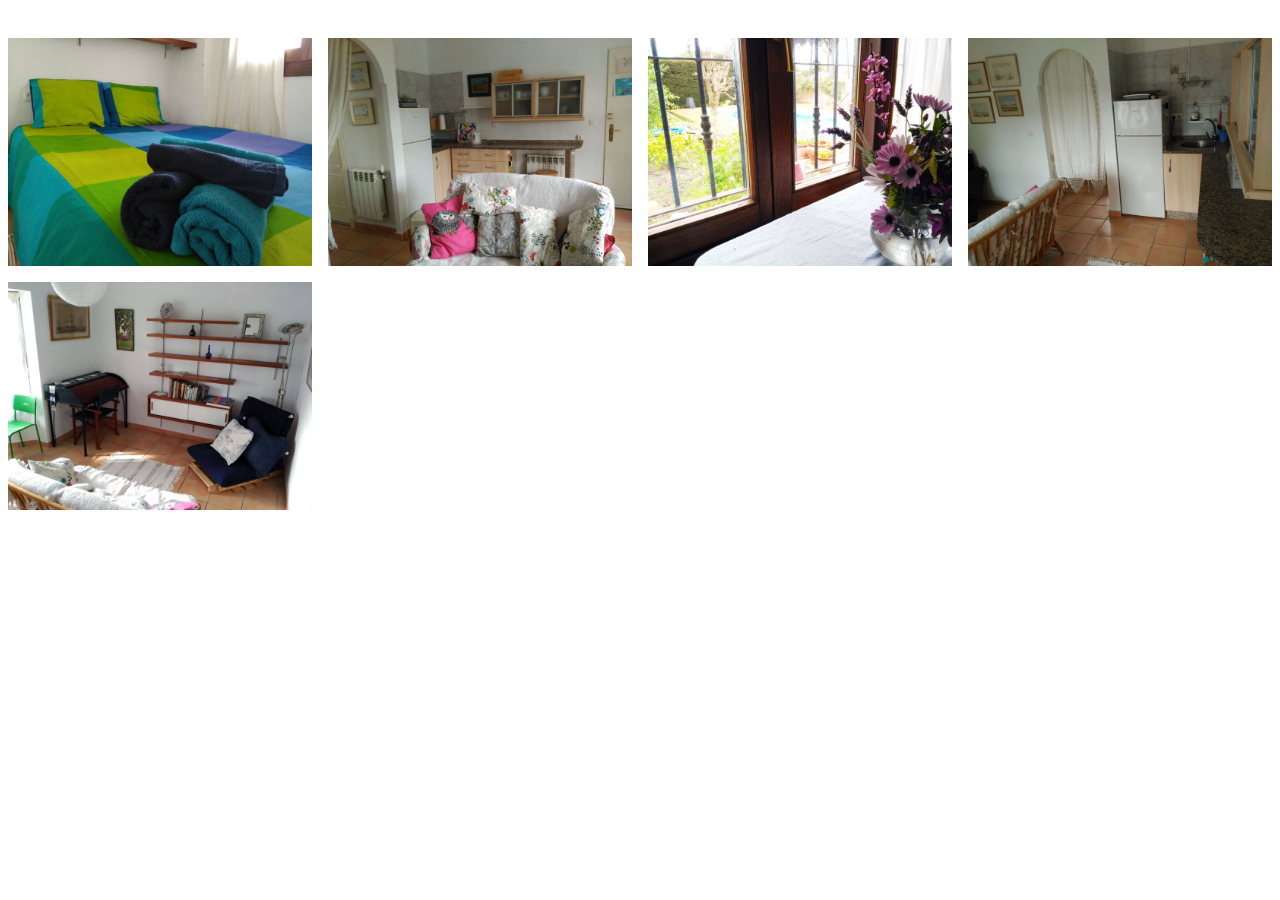
==== commit 0216add2: "updated gallery" ====
--- a/gallery/page1.html
+++ b/gallery/page1.html
@@ -26,14 +26,14 @@
 
     
 
-    <div class="container">
+    <div>
         <div><!-- Filter --><!-- Gallery --><div class="mbr-gallery-row"><div class="mbr-gallery-layout-default"><div><div><div class="mbr-gallery-item mbr-gallery-item--p1" data-video-url="false" data-tags="Awesome"><div href="#lb-gallery2-i" data-slide-to="0" data-toggle="modal"><img src="assets/images/1-1500x1125-800x600.jpg" alt="" title=""><span class="icon-focus"></span></div></div><div class="mbr-gallery-item mbr-gallery-item--p1" data-video-url="false" data-tags="Awesome"><div href="#lb-gallery2-i" data-slide-to="1" data-toggle="modal"><img src="assets/images/2-1500x1125-800x600.jpg" alt="" title=""><span class="icon-focus"></span></div></div><div class="mbr-gallery-item mbr-gallery-item--p1" data-video-url="false" data-tags="Awesome"><div href="#lb-gallery2-i" data-slide-to="2" data-toggle="modal"><img src="assets/images/3-1500x1125-800x600.jpg" alt="" title=""><span class="icon-focus"></span></div></div><div class="mbr-gallery-item mbr-gallery-item--p1" data-video-url="false" data-tags="Awesome"><div href="#lb-gallery2-i" data-slide-to="3" data-toggle="modal"><img src="assets/images/4-1500x1125-800x600.jpg" alt="" title=""><span class="icon-focus"></span></div></div><div class="mbr-gallery-item mbr-gallery-item--p1" data-video-url="false" data-tags="Awesome"><div href="#lb-gallery2-i" data-slide-to="4" data-toggle="modal"><img src="assets/images/5-1500x1125-800x600.jpg" alt="" title=""><span class="icon-focus"></span></div></div></div></div><div class="clearfix"></div></div></div><!-- Lightbox --><div data-app-prevent-settings="" class="mbr-slider modal fade carousel slide" tabindex="-1" data-keyboard="true" data-interval="false" id="lb-gallery2-i"><div class="modal-dialog"><div class="modal-content"><div class="modal-body"><div class="carousel-inner"><div class="carousel-item"><img src="assets/images/1-1500x1125.jpg" alt="" title=""></div><div class="carousel-item"><img src="assets/images/2-1500x1125.jpg" alt="" title=""></div><div class="carousel-item"><img src="assets/images/3-1500x1125.jpg" alt="" title=""></div><div class="carousel-item"><img src="assets/images/4-1500x1125.jpg" alt="" title=""></div><div class="carousel-item active"><img src="assets/images/5-1500x1125.jpg" alt="" title=""></div></div><a class="carousel-control carousel-control-prev" role="button" data-slide="prev" href="#lb-gallery2-i"><span class="mbri-left mbr-iconfont" aria-hidden="true"></span><span class="sr-only">Previous</span></a><a class="carousel-control carousel-control-next" role="button" data-slide="next" href="#lb-gallery2-i"><span class="mbri-right mbr-iconfont" aria-hidden="true"></span><span class="sr-only">Next</span></a><a class="close" href="#" role="button" data-dismiss="modal"><span class="sr-only">Close</span></a></div></div></div></div></div>
     </div>
 
 </section>
 
 
-  <section class="engine"><a href="https://mobirise.ws/n">mobile website builder app</a></section><script src="assets/web/assets/jquery/jquery.min.js"></script>
+  <section class="engine"><a href="https://mobirise.ws/i">build your own website</a></section><script src="assets/web/assets/jquery/jquery.min.js"></script>
   <script src="assets/popper/popper.min.js"></script>
   <script src="assets/tether/tether.min.js"></script>
   <script src="assets/bootstrap/js/bootstrap.min.js"></script>
--- a/gallery/assets/mobirise/css/mbr-additional.css
+++ b/gallery/assets/mobirise/css/mbr-additional.css
@@ -1824,7 +1824,7 @@
   }
 }
 .cid-qPvdoACKpf {
-  padding-top: 90px;
+  padding-top: 30px;
   padding-bottom: 90px;
   background-color: #ffffff;
 }
